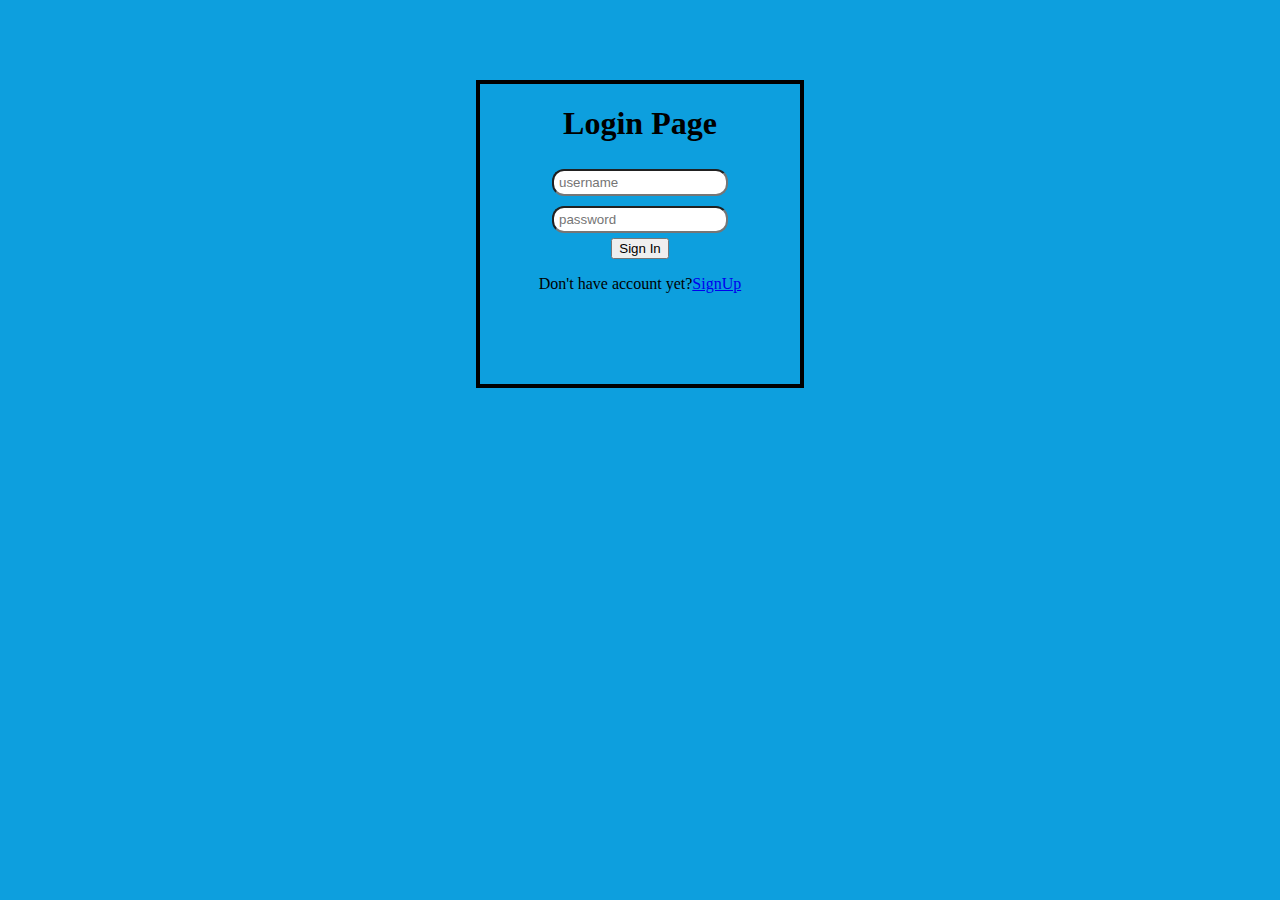
==== login.html @ 0ea334f7 "initial commit" ====
<html>
    <head>
        <title>login Page</title>
        <link rel="stylesheet" href="login.css">
    </head>
    <body>
        <form id="pp"action="login.php" method="post">
            <h1>Login Page</h1>
            <input type="text"name="fname"class=box placeholder="username"><br>
            <input type="password"name="password"class=box placeholder="password"><br>
            <input type="submit" value="Sign In">
            <p>Don't have account yet?<a href="Register.html">SignUp</a></p>
        </form>
    </body>
</html>
---- login.css ----
body{
    background-color:rgb(13, 159, 222);
}
#pp{
height: 300px;
width: 320px;
border: 4px solid black;
margin: auto;
margin-top: 80px;
text-align: center;
}
.box{
    border-radius: 12px;
    margin: 5px;
    padding: 5px;
    width: 55%;
    height: 9%;
}
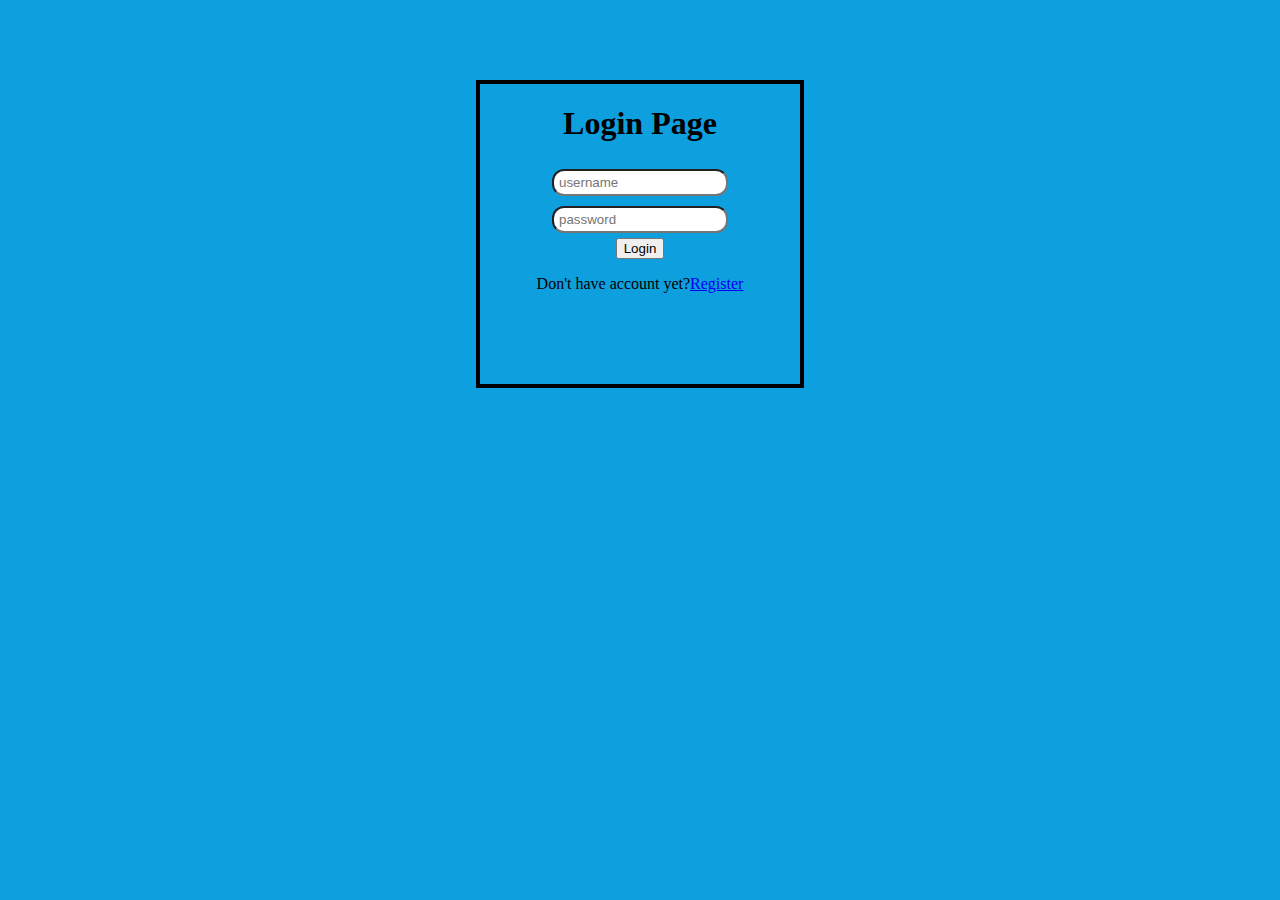
==== commit 7daf84dd: "Update login.html" ====
--- a/login.html
+++ b/login.html
@@ -6,10 +6,10 @@
     <body>
         <form id="pp"action="login.php" method="post">
             <h1>Login Page</h1>
-            <input type="text"name="fname"class=box placeholder="username"><br>
+            <input type="text"name="name"class=box placeholder="username"><br>
             <input type="password"name="password"class=box placeholder="password"><br>
-            <input type="submit" value="Sign In">
-            <p>Don't have account yet?<a href="Register.html">SignUp</a></p>
+            <input type="submit" name="submit" value="Login">
+            <p>Don't have account yet?<a href="Register.html">Register</a></p>
         </form>
     </body>
-</html>+</html>
